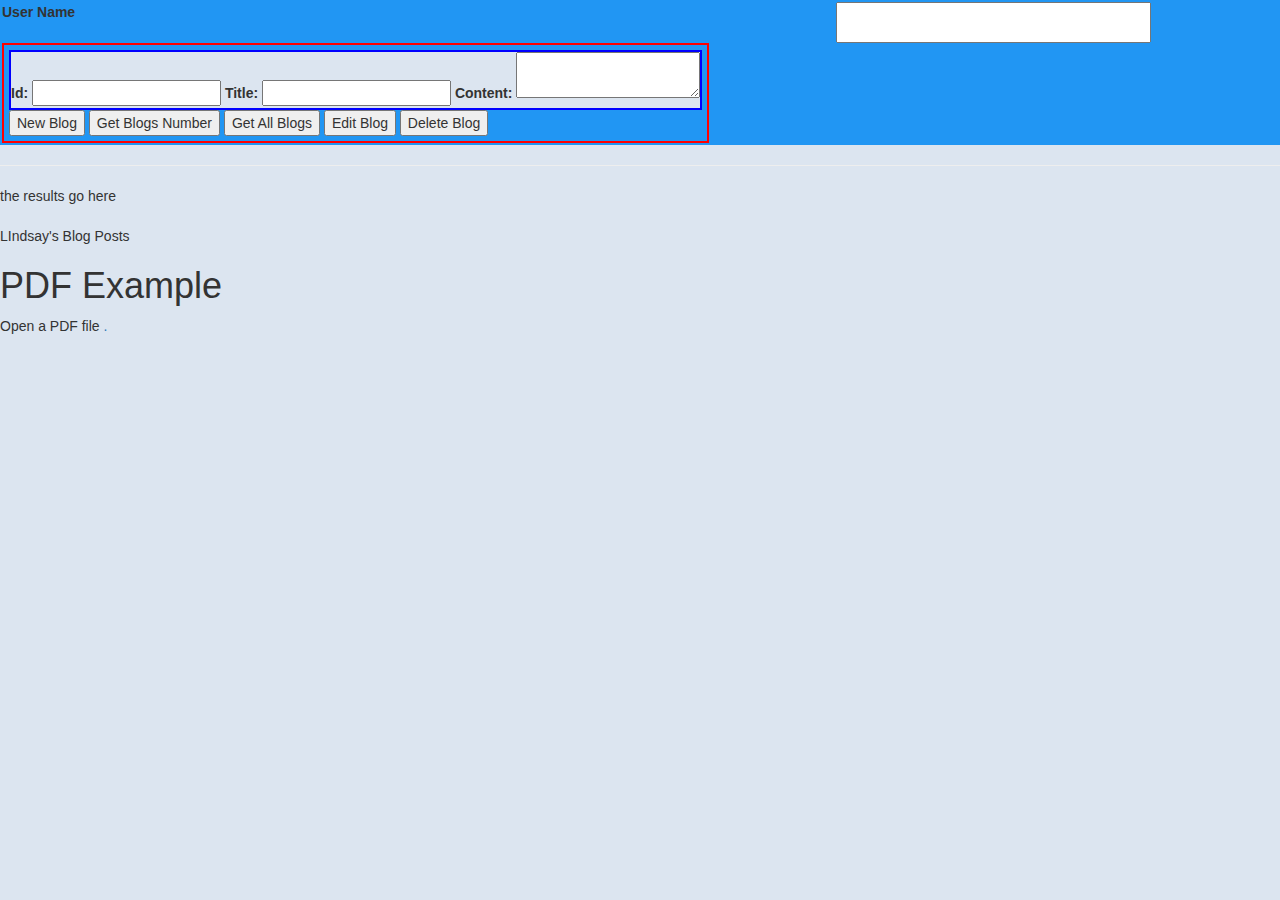
==== index.html @ 4b38470e "Update index.html" ====
<!DOCTYPE html>

<!-- 
index.html
written by Ron Irwin 2017, 2020, 2022.
 -->


<html lang="en">

<head>
	<title>Rons Blog</title>
	<meta charset="UTF-8">
	<meta name="viewport" content="width=device-width, initial-scale=1">

	<script src="libs/jquery_min.js"></script>		
		<!-- Latest bootstrap compiled and minified JS and CSS -->	
	<script src="libs//bootstrap_min.js"></script>
	<link rel="stylesheet" href="css\bootstrap_min.css">
	<link rel="stylesheet" href="css\style.css">

</head>

<body>

<div id='frame' class="grid-container"></div><hr>

<div id="alldata">the results go here</div>


	<div>
		<h3></h3>LIndsay's Blog Posts</h3>
		<h1>PDF Example</h1>
    <p>Open a PDF file <a href="/blogs/test_blog.pdf"/a>.</p>
  </body>
	
	
	</div>


</body>



<script src="start.js"></script>

</html>
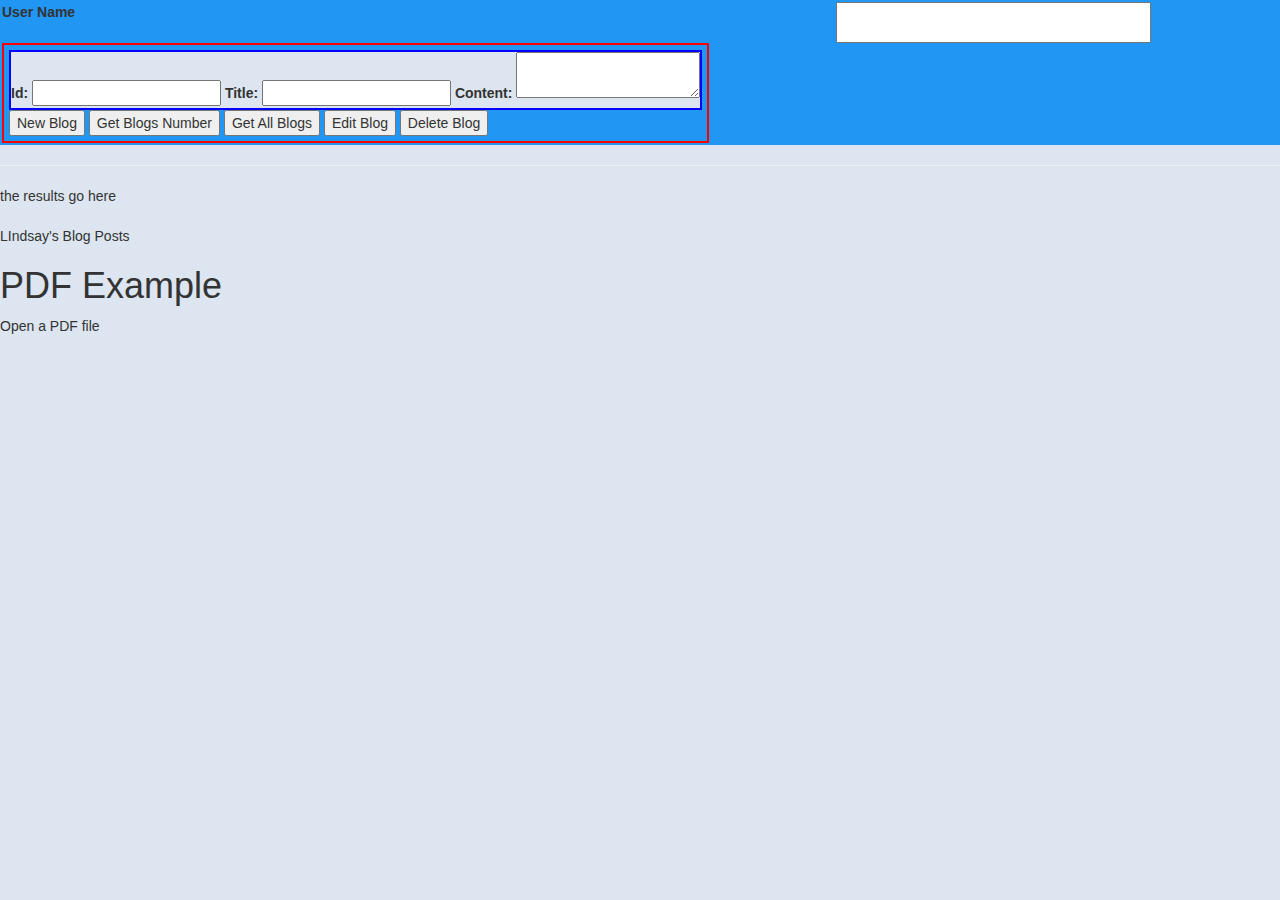
==== commit cfc3925c: "Update index.html" ====
--- a/index.html
+++ b/index.html
@@ -31,7 +31,7 @@
 	<div>
 		<h3></h3>LIndsay's Blog Posts</h3>
 		<h1>PDF Example</h1>
-    <p>Open a PDF file <a href="/blogs/test_blog.pdf"/a>.</p>
+    <p>Open a PDF file <a href="https://github.com/winir/static/blob/main/blogs/Test%20Blog.pdf"/a></p>
   </body>
 	
 	
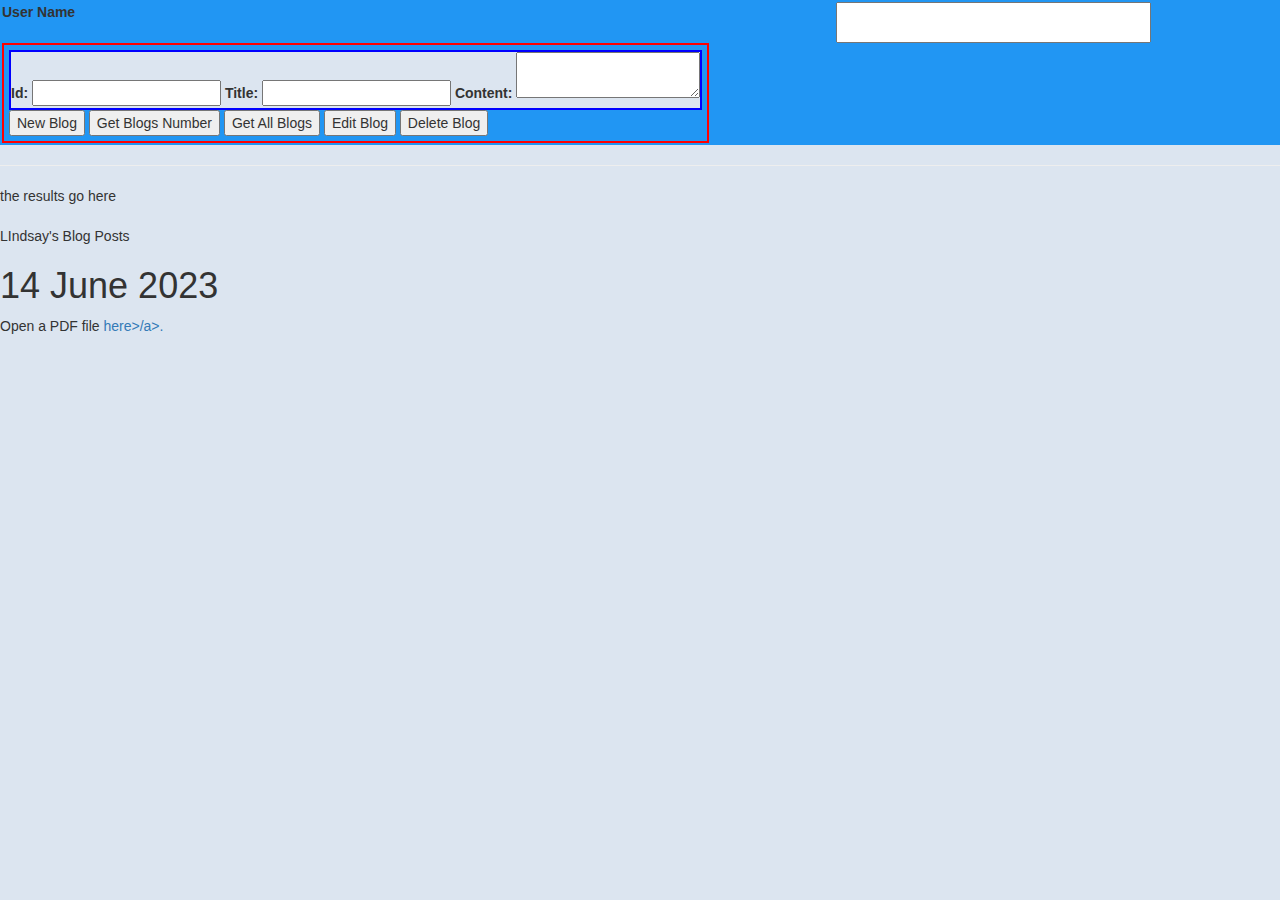
==== commit 3a808ecd: "Update index.html" ====
--- a/index.html
+++ b/index.html
@@ -30,8 +30,9 @@
 
 	<div>
 		<h3></h3>LIndsay's Blog Posts</h3>
-		<h1>PDF Example</h1>
-    <p>Open a PDF file <a href="https://github.com/winir/static/blob/main/blogs/Test%20Blog.pdf"/a></p>
+		<h1>14 June 2023</h1>
+    <p>Open a PDF file <a href="https://github.com/winir/static/blob/main/blogs/Test%20Blog.pdf">here>/a>.</p>
+		
   </body>
 	
 	
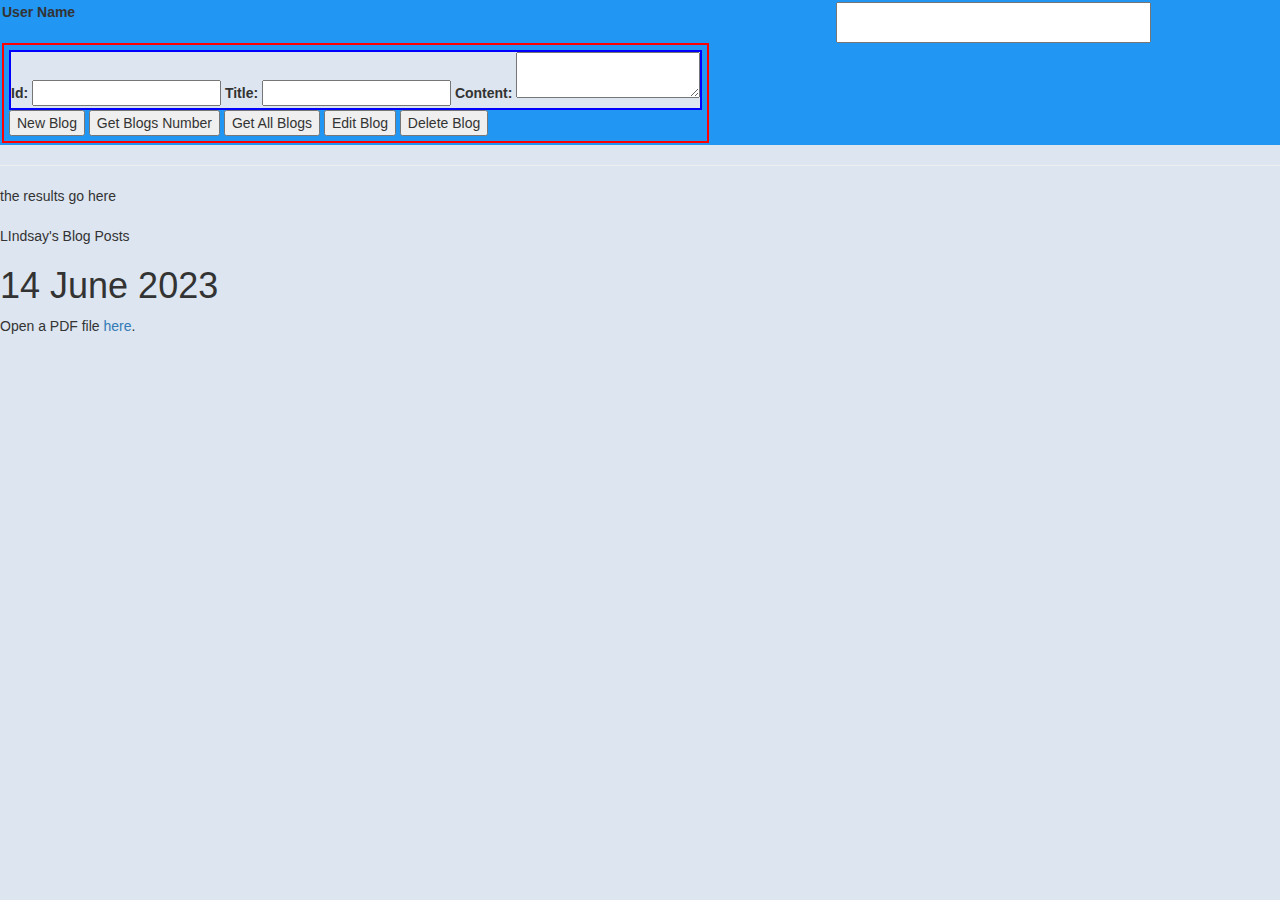
==== commit 50b3db48: "Update index.html" ====
--- a/index.html
+++ b/index.html
@@ -31,7 +31,7 @@
 	<div>
 		<h3></h3>LIndsay's Blog Posts</h3>
 		<h1>14 June 2023</h1>
-    <p>Open a PDF file <a href="https://github.com/winir/static/blob/main/blogs/Test%20Blog.pdf">here>/a>.</p>
+    <p>Open a PDF file <a href="blogs/Test%20Blog.pdf">here</a>.</p>
 		
   </body>
 	
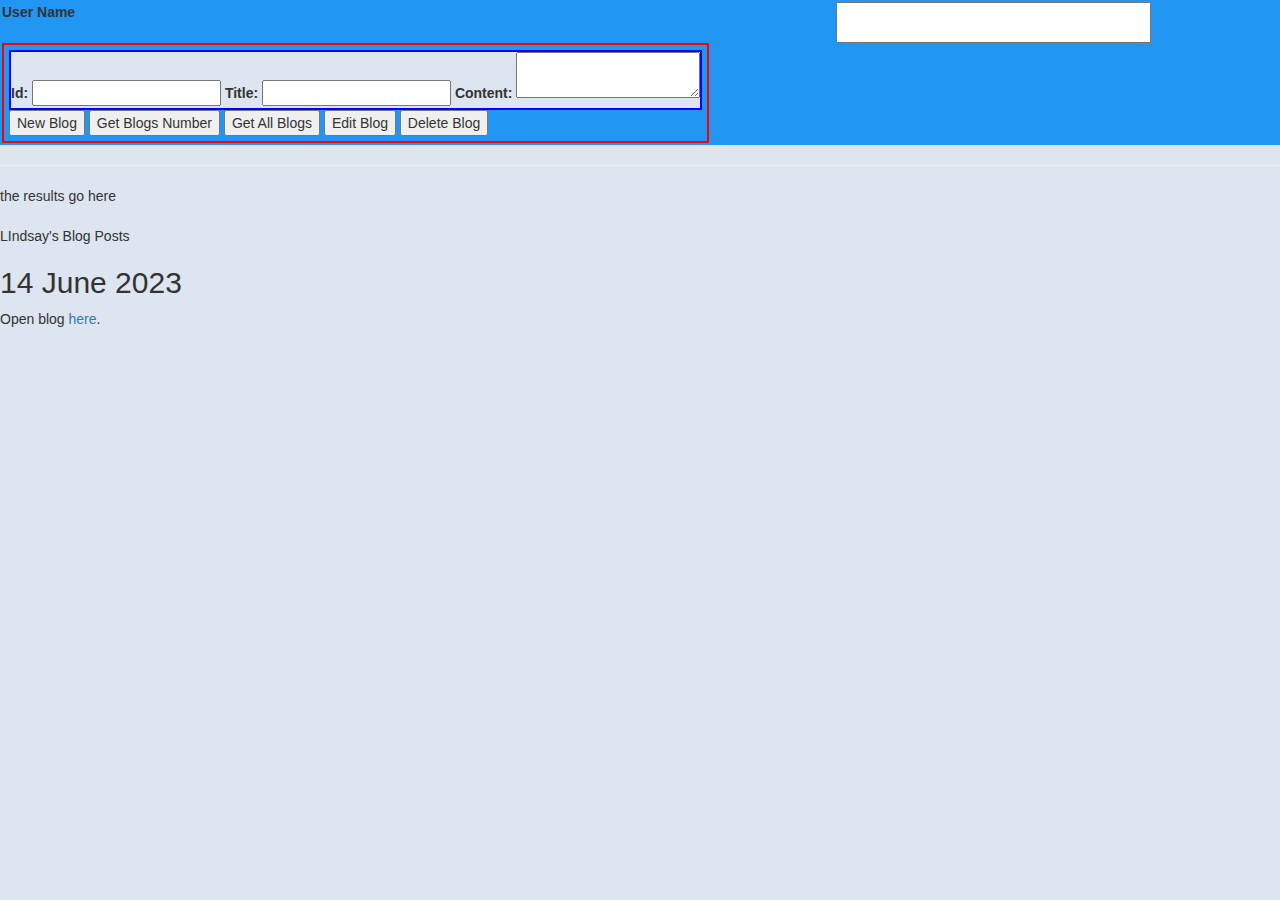
==== commit c3fabbda: "Update index.html" ====
--- a/index.html
+++ b/index.html
@@ -29,14 +29,15 @@
 
 
 	<div>
-		<h3></h3>LIndsay's Blog Posts</h3>
-		<h1>14 June 2023</h1>
-    <p>Open a PDF file <a href="blogs/Test%20Blog.pdf">here</a>.</p>
+	<h1></h3>LIndsay's Blog Posts</h1>
+	<h2>14 June 2023</h2>
+    	<p>Open blog <a href="blogs/Test%20Blog.pdf">here</a>.</p>
+	</div>
 		
   </body>
 	
 	
-	</div>
+	
 
 
 </body>
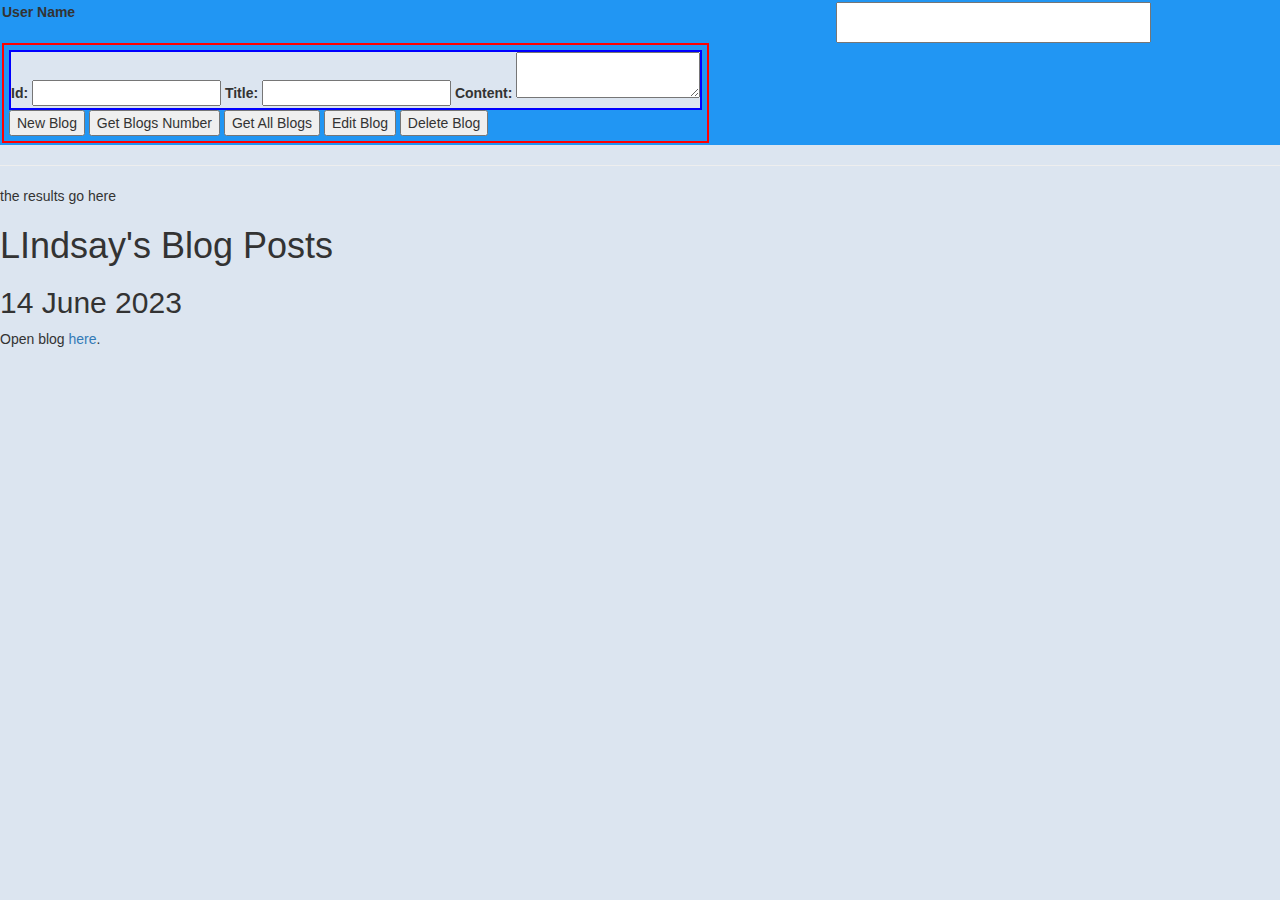
==== commit 677f39f3: "Update index.html" ====
--- a/index.html
+++ b/index.html
@@ -29,7 +29,7 @@
 
 
 	<div>
-	<h1></h3>LIndsay's Blog Posts</h1>
+	<h1>LIndsay's Blog Posts</h1>
 	<h2>14 June 2023</h2>
     	<p>Open blog <a href="blogs/Test%20Blog.pdf">here</a>.</p>
 	</div>
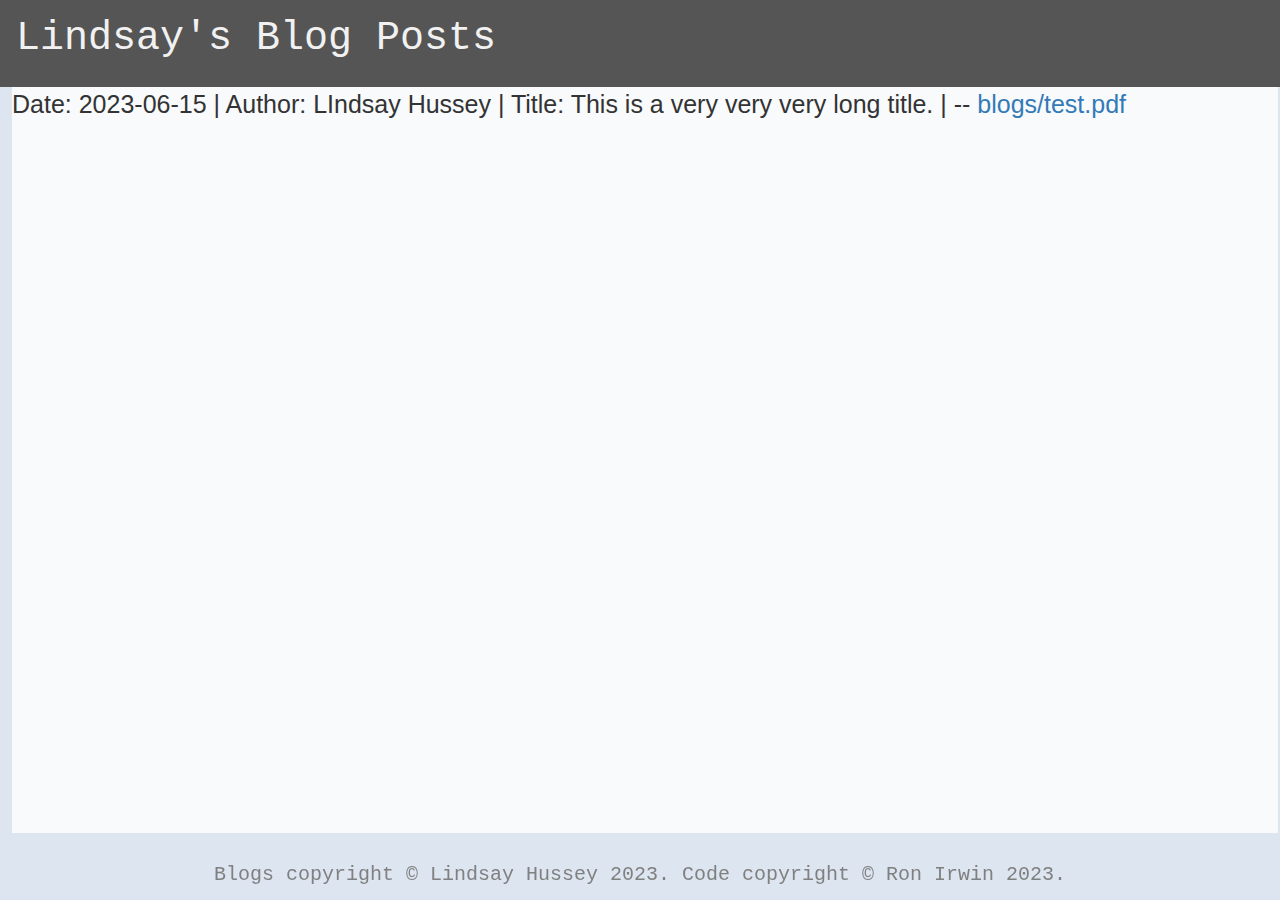
==== commit 6808a81e: "Add files via upload" ====
--- a/index.html
+++ b/index.html
@@ -1,48 +1,27 @@
 <!DOCTYPE html>
-
-<!-- 
-index.html
-written by Ron Irwin 2017, 2020, 2022.
- -->
-
-
-<html lang="en">
-
+<html>
 <head>
-	<title>Rons Blog</title>
-	<meta charset="UTF-8">
-	<meta name="viewport" content="width=device-width, initial-scale=1">
+       
+    <meta charset="UTF-8">
+    
+    <meta name="viewport" content="width=device-width, initial-scale=1">
 
 	<script src="libs/jquery_min.js"></script>		
 		<!-- Latest bootstrap compiled and minified JS and CSS -->	
 	<script src="libs//bootstrap_min.js"></script>
 	<link rel="stylesheet" href="css\bootstrap_min.css">
-	<link rel="stylesheet" href="css\style.css">
-
+    <link rel="stylesheet" href="css\style.css">
+  
 </head>
-
 <body>
 
-<div id='frame' class="grid-container"></div><hr>
+    <div id="header" ></div>
 
-<div id="alldata">the results go here</div>
+    <div class="grid-container"></div>
 
-
-	<div>
-	<h1>LIndsay's Blog Posts</h1>
-	<h2>14 June 2023</h2>
-    	<p>Open blog <a href="blogs/Test%20Blog.pdf">here</a>.</p>
-	</div>
-		
-  </body>
-	
-	
-	
-
+    <div id="footer" ></div>
 
 </body>
-
-
 
 <script src="start.js"></script>
 
